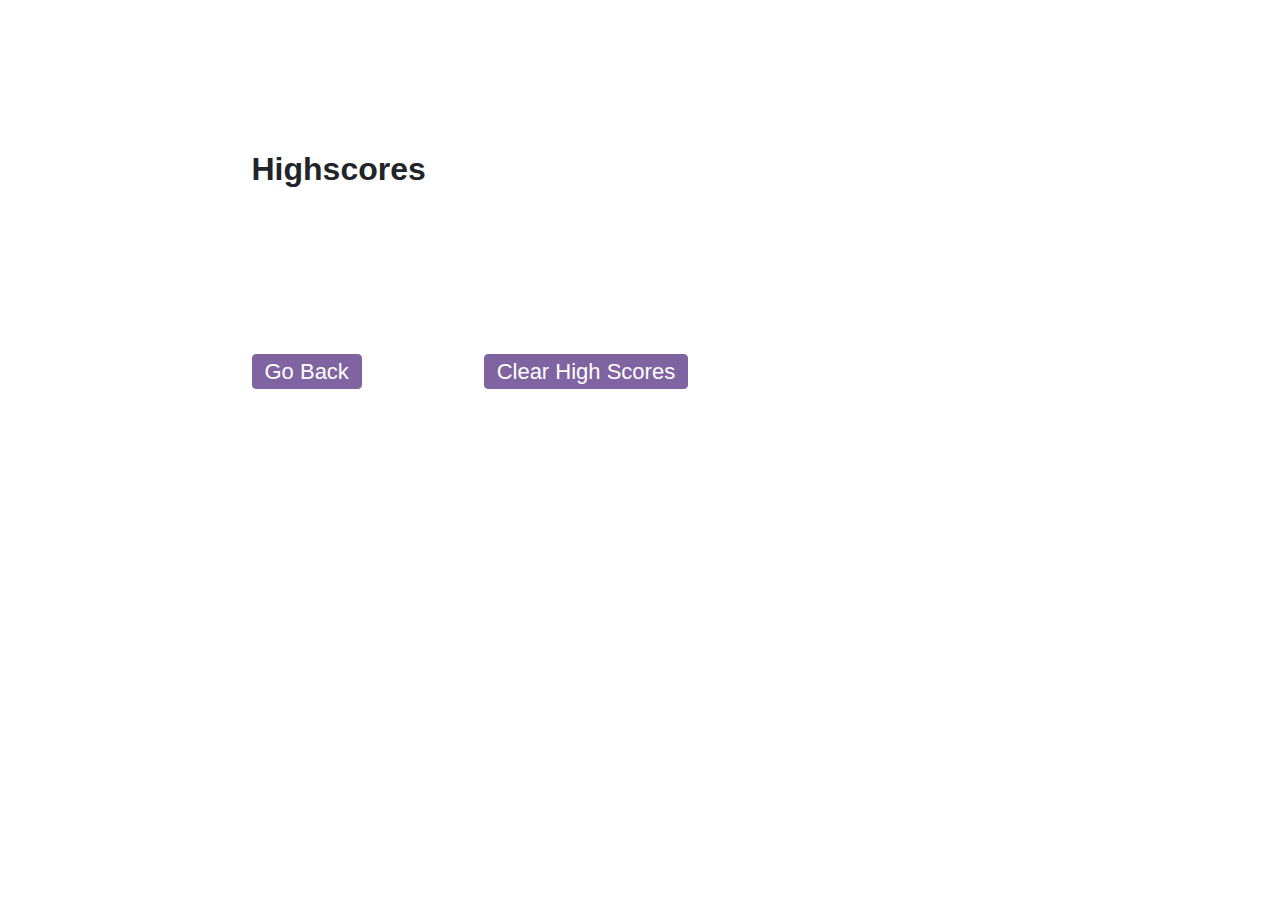
==== highscore.html @ a1977bc9 "Added highscore.html page" ====
<!DOCTYPE html>
<html lang="en">
<head>
    <meta charset="UTF-8">
    <meta name="viewport" content="width=device-width, initial-scale=1.0">
    <meta http-equiv="X-UA-Compatible" content="ie=edge">
    <title>Code Quiz</title>
    <!--Link to CSS Styling -->
    <link rel="stylesheet" href="style.css" type="text/css"/>
    <!--Link to Boostrap-->
    <link rel="stylesheet" href="https://stackpath.bootstrapcdn.com/bootstrap/4.3.1/css/bootstrap.min.css" integrity="sha384-ggOyR0iXCbMQv3Xipma34MD+dH/1fQ784/j6cY/iJTQUOhcWr7x9JvoRxT2MZw1T" crossorigin="anonymous">
</head>
    <!--High Scores Page-->
<main class="container">
    <div>
    <h2 id="highScores">Highscores<h2>
    </div>
    <div class="row col-12" id="highScoreButtons">
        <div class="col-md-3">
            <a href="index.html"><button id="goBack" class ="btn" type="button">Go Back</button></a>
        </div>   
        <div class="col-md-6">
            <button id="clearHighScore" class ="btn" type="button">Clear High Scores</button>
        </div>
    </div>
</main>


<!--link to JavaScript Page -->
<script src="script.js" type="text/javascript"></script>
</body>
</html>
---- style.css ----
/* Overall Styling */

* {
    box-sizing: border-box;
    margin: 0px;
    padding: 0px;
    font-family: "Josefin Sans", sans-serif;
}

.body {
    text-align: center;
}

/* Nav Bar */
 #score {
    color:#8064A2; 
    padding-left: 20px;
}

 #timer {
    float: right;
    padding-right: 30px; 
 }

h1 {
    padding-top: 150px;
    font-weight: bold !important;
    font-size: 40px;
    font-weight: bolder;
}

p {
    padding: 20px;
    font-size: 20px;
    text-align: center;
}

.btn {
    text-align: center !important;
    background-color: #8064A2 !important;
    border-color: #8064A2 !important;
    color: white !important;
    font-size: 22px !important;
    padding: 0px 12px 0px 12px !important;
}

.btn:hover {
    text-align: center !important;
    background-color: #ba94e7  !important;
    border-color: #ba94e7 !important;
    color: white !important;
    font-size: 22px !important;
    padding: 0px 12px 0px 12px !important;
}

h2 {
    padding-top: 150px;
    font-weight: bold;
    font-size: 35px;
}

/* Quiz Question Page */
li {
    list-style-type: none;
   }

 #answerResponse {
     font-style: italic;
     color: grey;
     size: 20px;
 }

 /* High Score Page */
#highScores {
    text-align: left;
    font-weight: bolder; 
    padding-left: 15%;   
    padding-top: none !important; 
}

#row {
    padding-left: 15% !important;
}

#highScoreButtons {
    padding-left: 15%; 
}
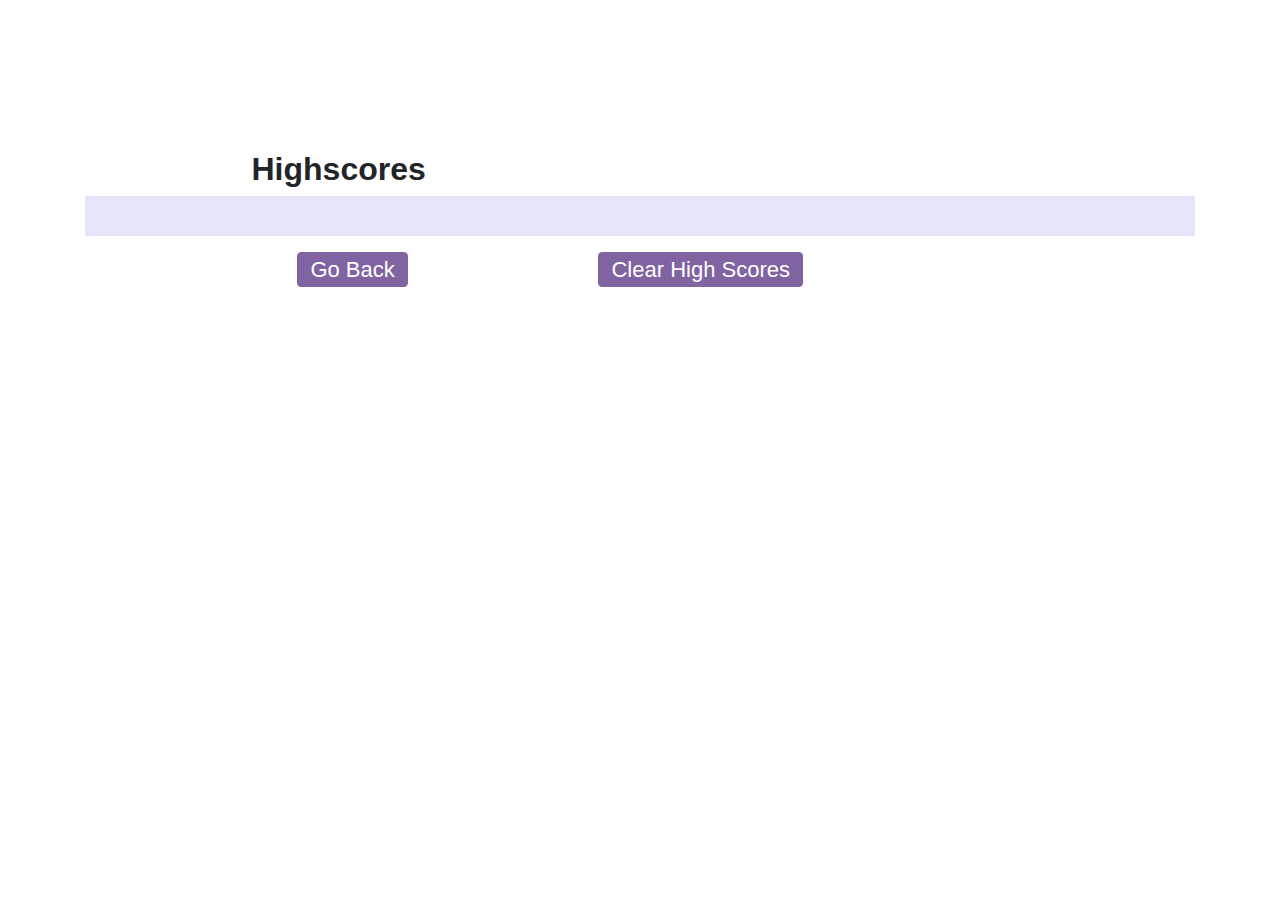
==== commit 7217f9d8: "background color now showing in highscores" ====
--- a/highscore.html
+++ b/highscore.html
@@ -10,21 +10,29 @@
     <!--Link to Boostrap-->
     <link rel="stylesheet" href="https://stackpath.bootstrapcdn.com/bootstrap/4.3.1/css/bootstrap.min.css" integrity="sha384-ggOyR0iXCbMQv3Xipma34MD+dH/1fQ784/j6cY/iJTQUOhcWr7x9JvoRxT2MZw1T" crossorigin="anonymous">
 </head>
-    <!--High Scores Page-->
+<!--Main Container Start-->
 <main class="container">
-    <div>
-    <h2 id="highScores">Highscores<h2>
-    </div>
+
+    <!--Header -->
+    <header>
+        <h2 id="highScores">Highscores<h2>
+    </header>
+
+    <!--High Scores updated with newest score on the top-->
+    <p id="highScoreList"></p>
+
+     <!--Buttons to either go back to main page or clear out the scores-->
     <div class="row col-12" id="highScoreButtons">
         <div class="col-md-3">
             <a href="index.html"><button id="goBack" class ="btn" type="button">Go Back</button></a>
         </div>   
+
         <div class="col-md-6">
-            <button id="clearHighScore" class ="btn" type="button">Clear High Scores</button>
+            <button id="clearHighScore" class ="btn" value="reset-form" type="button">Clear High Scores</button>
         </div>
     </div>
+<!--Main Container End -->
 </main>
-
 
 <!--link to JavaScript Page -->
 <script src="script.js" type="text/javascript"></script>
--- a/style.css
+++ b/style.css
@@ -10,17 +10,6 @@
 .body {
     text-align: center;
 }
-
-/* Nav Bar */
- #score {
-    color:#8064A2; 
-    padding-left: 20px;
-}
-
- #timer {
-    float: right;
-    padding-right: 30px; 
- }
 
 h1 {
     padding-top: 150px;
@@ -53,35 +42,96 @@
     padding: 0px 12px 0px 12px !important;
 }
 
-h2 {
-    padding-top: 150px;
-    font-weight: bold;
-    font-size: 35px;
+/* Nav Bar */
+ #score {
+    color:#8064A2; 
+    padding-left: 20px;
+}
+
+ #timer {
+    float: right;
+    padding-right: 30px; 
+ }
+
+/* Coding Quiz Challenge Page */
+
+.quizChallengePage {
+    align-items: center !important;
+    text-align: center !important; 
+}
+
+#quizQuestionHeader {
+    font-size: 25px;
+    font-weight: bolder; 
+    padding-top: 100px;
+    padding-left: 15%; 
+    padding-bottom: 15px; 
 }
 
 /* Quiz Question Page */
 li {
     list-style-type: none;
+    padding-left: 15%; 
    }
+
+.questionButton {
+    text-align: center !important;
+    background-color: #8064A2 !important;
+    border-color: #8064A2 !important;
+    color: white !important;
+    font-size: 22px !important;
+    padding: 0px 12px 0px 12px !important;
+    margin: 5px; 
+}
 
  #answerResponse {
      font-style: italic;
      color: grey;
-     size: 20px;
+     font-size: 30px;
+     padding-left: 15%;  
  }
 
  /* High Score Page */
+
+ #finalScoreIs {
+    padding-left: 15% !important;
+    padding: 20px;
+    font-size: 20px;
+    font-weight: bold;
+}
+
 #highScores {
     text-align: left;
+    padding-top: 150px;
     font-weight: bolder; 
     padding-left: 15%;   
     padding-top: none !important; 
 }
 
-#row {
+#highScoreButtons {
+    padding-left: 15%; 
+}
+
+
+
+/* All Done Initial Page */
+
+.row {
+    align-items: center !important;
+    text-align: center !important; 
     padding-left: 15% !important;
 }
 
-#highScoreButtons {
+#allDone {
+    font-weight: bolder;
+    padding-top: 100px;
+    padding-left: 15% !important;
+}
+
+/* High Score Page */
+
+#highScoreList {
+    background-color: lavender;
     padding-left: 15%; 
-}
+    font-size: 15px;
+}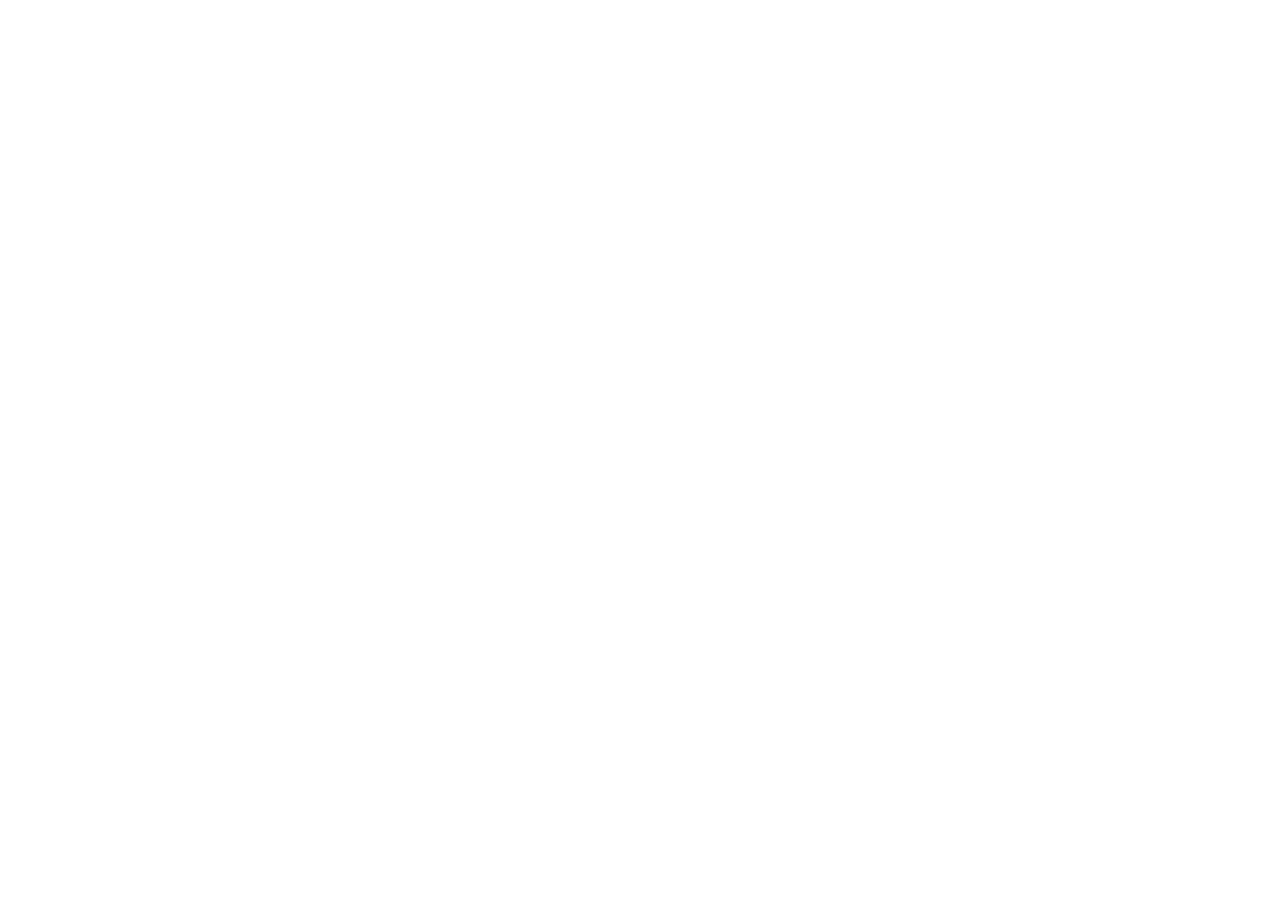
==== commit d2642d0f: "all questions now showing" ====
--- a/highscore.html
+++ b/highscore.html
@@ -1,28 +1,28 @@
-<!DOCTYPE html>
+<!-- <!DOCTYPE html>
 <html lang="en">
 <head>
     <meta charset="UTF-8">
     <meta name="viewport" content="width=device-width, initial-scale=1.0">
     <meta http-equiv="X-UA-Compatible" content="ie=edge">
-    <title>Code Quiz</title>
+    <title>Code Quiz</title> -->
     <!--Link to CSS Styling -->
-    <link rel="stylesheet" href="style.css" type="text/css"/>
+    <!-- <link rel="stylesheet" href="style.css" type="text/css"/> -->
     <!--Link to Boostrap-->
-    <link rel="stylesheet" href="https://stackpath.bootstrapcdn.com/bootstrap/4.3.1/css/bootstrap.min.css" integrity="sha384-ggOyR0iXCbMQv3Xipma34MD+dH/1fQ784/j6cY/iJTQUOhcWr7x9JvoRxT2MZw1T" crossorigin="anonymous">
-</head>
+    <!-- <link rel="stylesheet" href="https://stackpath.bootstrapcdn.com/bootstrap/4.3.1/css/bootstrap.min.css" integrity="sha384-ggOyR0iXCbMQv3Xipma34MD+dH/1fQ784/j6cY/iJTQUOhcWr7x9JvoRxT2MZw1T" crossorigin="anonymous">
+</head> -->
 <!--Main Container Start-->
-<main class="container">
+<!-- <main class="container"> -->
 
     <!--Header -->
-    <header>
+    <!-- <header>
         <h2 id="highScores">Highscores<h2>
-    </header>
+    </header> -->
 
     <!--High Scores updated with newest score on the top-->
-    <p id="highScoreList"></p>
+    <!-- <p id="highScoreList"></p> -->
 
      <!--Buttons to either go back to main page or clear out the scores-->
-    <div class="row col-12" id="highScoreButtons">
+    <!-- <div class="row col-12" id="highScoreButtons">
         <div class="col-md-3">
             <a href="index.html"><button id="goBack" class ="btn" type="button">Go Back</button></a>
         </div>   
@@ -30,11 +30,11 @@
         <div class="col-md-6">
             <button id="clearHighScore" class ="btn" value="reset-form" type="button">Clear High Scores</button>
         </div>
-    </div>
+    </div> -->
 <!--Main Container End -->
-</main>
+<!-- </main> -->
 
 <!--link to JavaScript Page -->
-<script src="script.js" type="text/javascript"></script>
+<!-- <script src="script.js" type="text/javascript"></script>
 </body>
-</html>+</html> -->